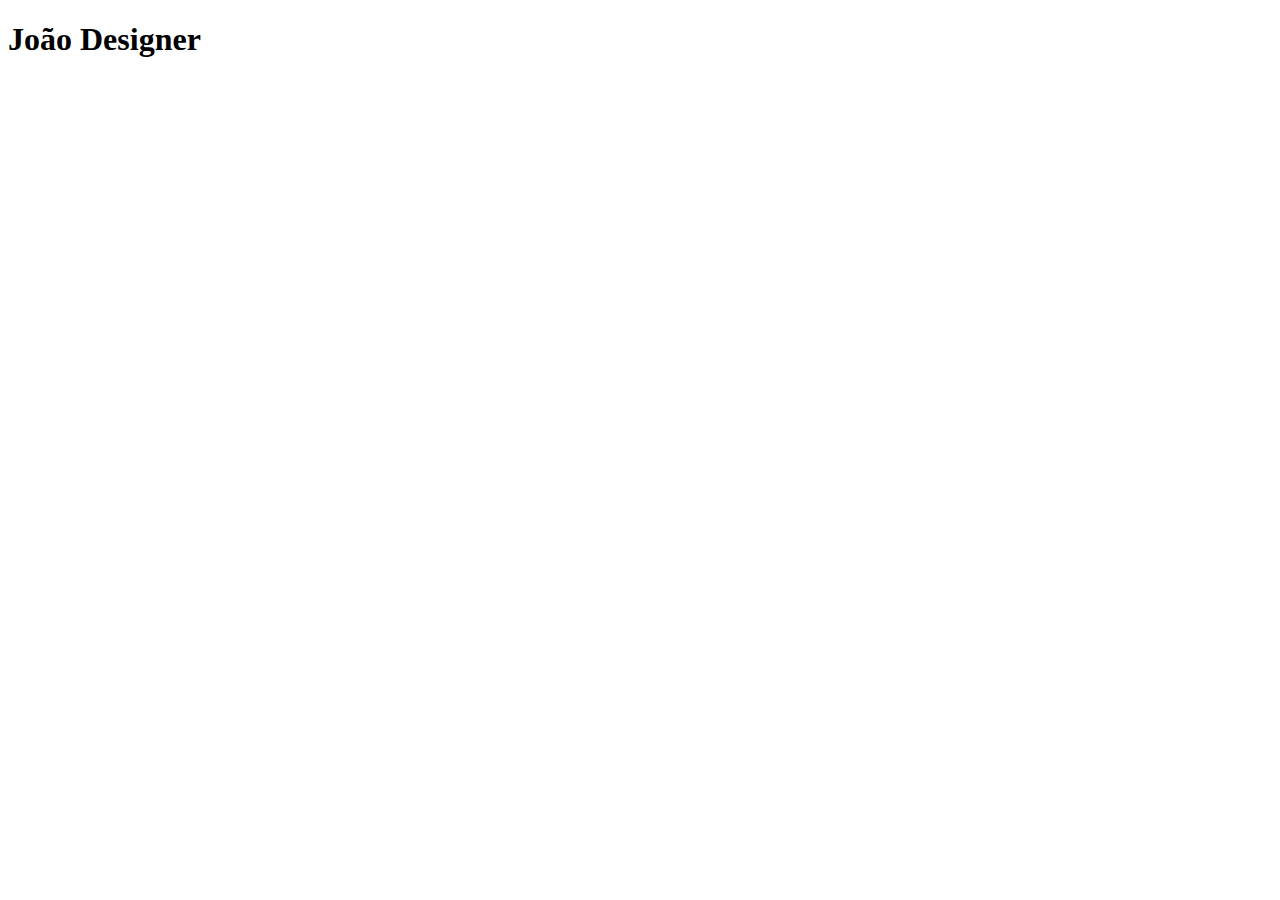
==== Exercício2/index.html @ 6a54fcf0 "Primeiro Commit de Exercícios" ====
<!DOCTYPE html>
<html lang="pt-br">
<head>
    <meta charset="UTF-8">
    <meta name="viewport" content="width=device-width, initial-scale=1.0">
    <title>Document</title>
    <link rel="stylesheet" href="style.css">
    <script src="javascript.js" defer></script>
</head>
<body>
    <header>
        <h1>João Designer</h1>
    </header>
    <main>

    </main>
    <footer>

    </footer>
</body>
</html>
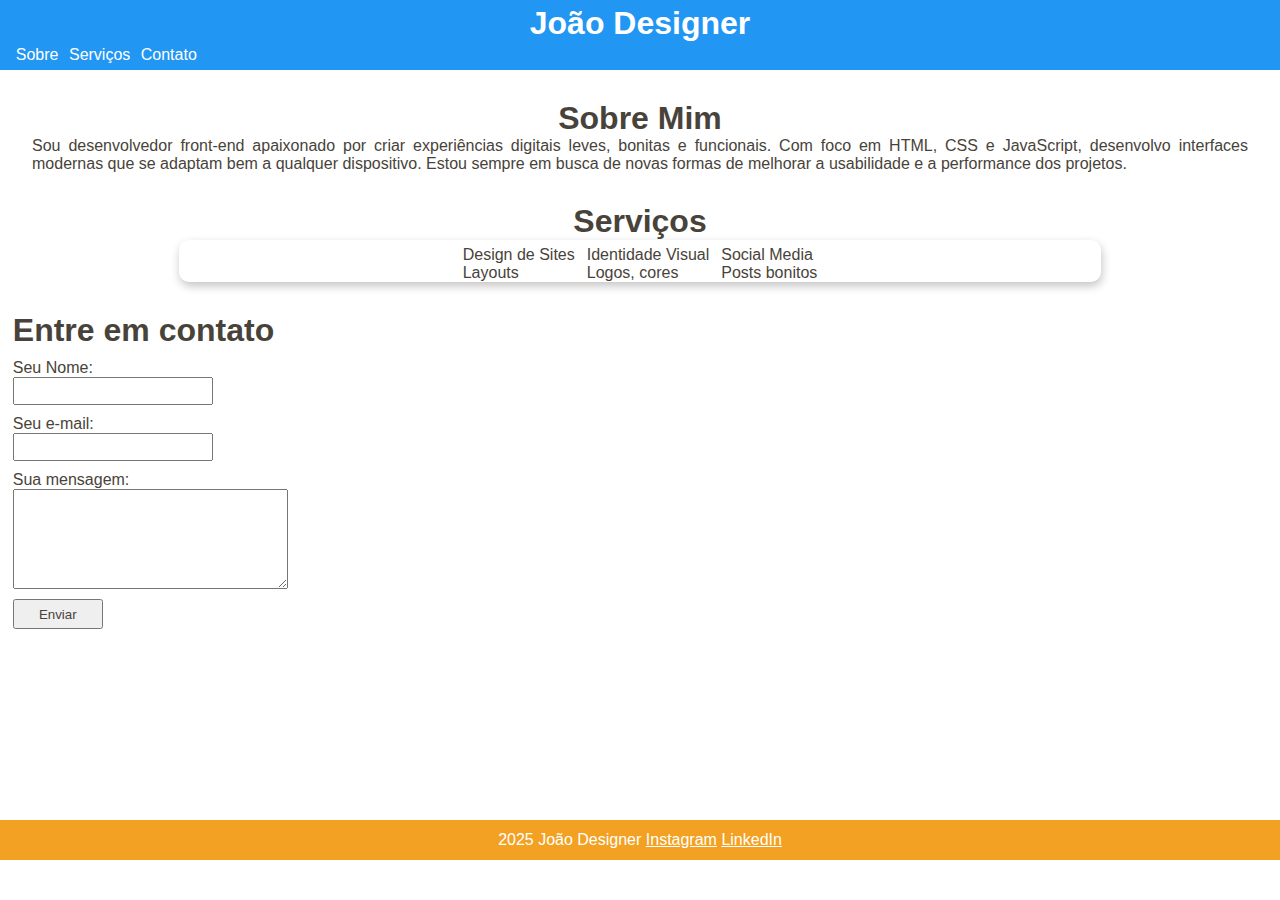
==== commit fa3bd249: "Atualização Exercício2" ====
--- a/Exercício2/index.html
+++ b/Exercício2/index.html
@@ -3,19 +3,62 @@
 <head>
     <meta charset="UTF-8">
     <meta name="viewport" content="width=device-width, initial-scale=1.0">
-    <title>Document</title>
-    <link rel="stylesheet" href="style.css">
+    <title>Exercício 1</title>
+    <link rel="stylesheet" href="estilo.css">
     <script src="javascript.js" defer></script>
 </head>
 <body>
     <header>
         <h1>João Designer</h1>
+        <menu>
+            <ul>
+                <li><a href="#">Sobre</a></li>
+                <li><a href="#">Serviços</a></li>
+                <li><a href="#">Contato </a></li>
+            </ul>
+        </menu>
     </header>
     <main>
-
+        <article>
+            <div id="sobremim">
+                <h1>Sobre Mim</h1>
+                <p>
+                    Sou desenvolvedor front-end apaixonado por criar experiências digitais leves, bonitas e funcionais. Com foco em HTML, CSS e JavaScript, desenvolvo interfaces modernas que se adaptam bem a qualquer dispositivo. Estou sempre em busca de novas formas de melhorar a usabilidade e a performance dos projetos.
+                </p>
+            </div>
+            <div id="servicos">
+                <h1>Serviços</h1>
+                <div id="caixa">
+                    <ul>
+                        <li>Design de Sites</li>
+                        <li>Layouts</li>
+                    </ul>
+                    <ul>
+                        <li>Identidade Visual</li>
+                        <li>Logos, cores</li>
+                    </ul>
+                    <ul>
+                        <li>Social Media</li>
+                        <li>Posts bonitos</li>
+                    </ul>
+                </div>
+            </div>
+            <div id="contato">
+                <h1>Entre em contato</h1>
+                <form action="">
+                    <label for="nome">Seu Nome: </label>
+                    <input type="text" name="nome">
+                    <label for="email">Seu e-mail: </label>
+                    <input type="email" name="email">
+                    <label for="mensagem">Sua mensagem: </label>
+                    <textarea name="mensagem"></textarea>
+                    <button type="button">Enviar</button>
+                </form>
+            </div>
+        </article>
     </main>
     <footer>
-
+        <p>2025 João Designer <a href="#">Instagram</a> <a href="#">LinkedIn</a></p>
     </footer>
 </body>
 </html>--- a/Exercício2/estilo.css
+++ b/Exercício2/estilo.css
@@ -0,0 +1,140 @@
+@charset "UTF-8";
+
+*
+{
+    margin: 0px;
+    padding: 0px;
+    box-sizing: border-box;
+    font-family: Arial, Helvetica, sans-serif;
+    color: #48433A;
+}
+
+div#sobremim > h1, div#servicos > h1
+{
+    text-align: center;
+}
+
+header
+{
+    background-color: #2196f3;
+    height: 70px;
+}
+
+header h1 
+{
+    text-align: center; 
+    color: white;
+    line-height: 46px;
+}
+
+header ul 
+{
+    margin-left: 1vw;
+}
+
+header li 
+{
+    display: inline; 
+}
+
+header li a 
+{
+    color: white; 
+    text-decoration: none;
+    transition: background-color 0.5s; 
+    padding: 3px;
+    border-radius: 4px;
+}
+
+header li a:hover
+{
+    background-color: #496073;
+    color:rgb(255, 244, 35);
+}
+
+main > article > div#sobremim > p 
+{
+    text-align: justify; 
+}
+
+div#sobremim > p 
+{
+    margin: auto;
+    width: 95vw;
+}
+
+div#servicos div#caixa 
+{
+    margin: auto;
+    width: 72vw;
+    border-radius: 10px;
+    box-shadow: 1px 4px 10px rgb(196, 196, 196);
+}
+
+main div#servicos div#caixa
+{
+    display: flex; 
+    justify-content: center;
+}
+
+div#servicos div#caixa ul
+{
+    margin: 6px 6px 0 6px;
+}
+
+main div#servicos div#caixa ul 
+{
+    list-style-type: none;
+}
+
+main div#contato form label, input, textarea, button
+{
+    display: block;
+}
+
+div#contato
+{
+    margin-left: 1vw;
+}
+
+div#contato input
+{
+    width: 200px;
+    height: 28px;
+}
+
+div#contato textarea
+{
+    width: 275px;
+    height: 100px;
+}
+
+div#contato label, button
+{
+    margin-top: 10px;
+}
+
+div#contato button 
+{
+    width: 90px;
+    height: 30px;
+}
+
+div#sobremim, div#servicos, div#contato
+{
+    margin-top: 30px;
+}
+
+footer
+{
+    text-align: center;
+    background-color: #F2A122;
+    height: 40px;
+    margin-top: 191px;
+}
+
+footer > p, footer a 
+{
+    color: white;
+    line-height: 39px;
+}
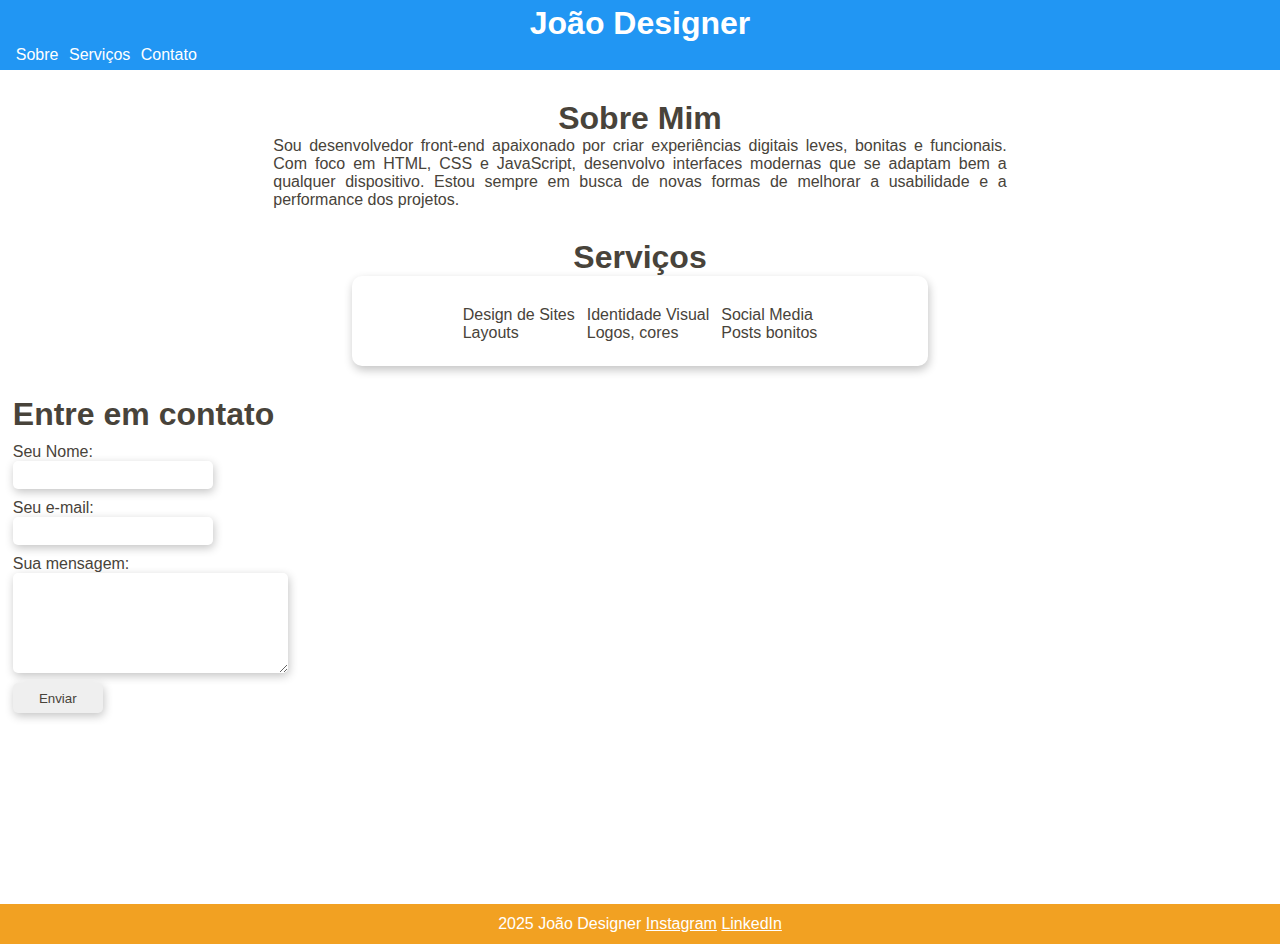
==== commit be4201f0: "Com JavaScript" ====
--- a/Exercício2/index.html
+++ b/Exercício2/index.html
@@ -5,6 +5,7 @@
     <meta name="viewport" content="width=device-width, initial-scale=1.0">
     <title>Exercício 1</title>
     <link rel="stylesheet" href="estilo.css">
+    <link rel="stylesheet" href="estiloquery.css">
     <script src="javascript.js" defer></script>
 </head>
 <body>
@@ -52,7 +53,7 @@
                     <input type="email" name="email">
                     <label for="mensagem">Sua mensagem: </label>
                     <textarea name="mensagem"></textarea>
-                    <button type="button">Enviar</button>
+                    <button id="enviar">Enviar</button>
                 </form>
             </div>
         </article>
--- a/Exercício2/estilo.css
+++ b/Exercício2/estilo.css
@@ -63,19 +63,34 @@
     width: 95vw;
 }
 
-div#servicos div#caixa 
+
+main div#servicos div#caixa
 {
     margin: auto;
     width: 72vw;
+    height: 10vh;
     border-radius: 10px;
     box-shadow: 1px 4px 10px rgb(196, 196, 196);
+    display: flex; 
+    justify-content: center;
+    align-items: center;
+    transition: width 1s, height 1s;
 }
 
-main div#servicos div#caixa
+main div#servicos div#caixa:hover 
 {
-    display: flex; 
-    justify-content: center;
+    width: 80vw;
+    height: 15vh;
+    background-color: #496073;
 }
+
+
+main div#servicos div#caixa:hover li
+{
+    color: white;
+}
+
+
 
 div#servicos div#caixa ul
 {
@@ -101,23 +116,42 @@
 {
     width: 200px;
     height: 28px;
+    border-radius: 5px;
+    border-style: none;
+    box-shadow: 1px 3px 10px rgb(196, 196, 196);    
 }
 
 div#contato textarea
 {
     width: 275px;
     height: 100px;
+    border-radius: 5px;
+    border-style: none;
+    box-shadow: 1px 3px 10px rgb(196, 196, 196);    
 }
 
 div#contato label, button
 {
     margin-top: 10px;
+    
 }
 
 div#contato button 
 {
     width: 90px;
     height: 30px;
+    border-radius: 5px;
+    border-style: none;
+    box-shadow: 1px 3px 10px rgb(196, 196, 196);   
+    transition: background-color 0.3s, color 0.3s, box-shadow 0.3s; 
+}
+
+div#contato button:hover
+{
+    cursor: pointer;
+    background-color: blue;
+    color: white;
+    box-shadow: 1px 3px 10px rgb(111, 111, 111);    
 }
 
 div#sobremim, div#servicos, div#contato
--- a/Exercício2/estiloquery.css
+++ b/Exercício2/estiloquery.css
@@ -0,0 +1,18 @@
+
+
+
+@media screen and (min-width: 772px)
+{
+    main div#sobremim p 
+    {
+        width: 733.4px;
+    }
+}
+
+@media screen and (min-width: 800px)
+{
+    main div#servicos div#caixa
+    {
+        width: 576px;
+    }
+}